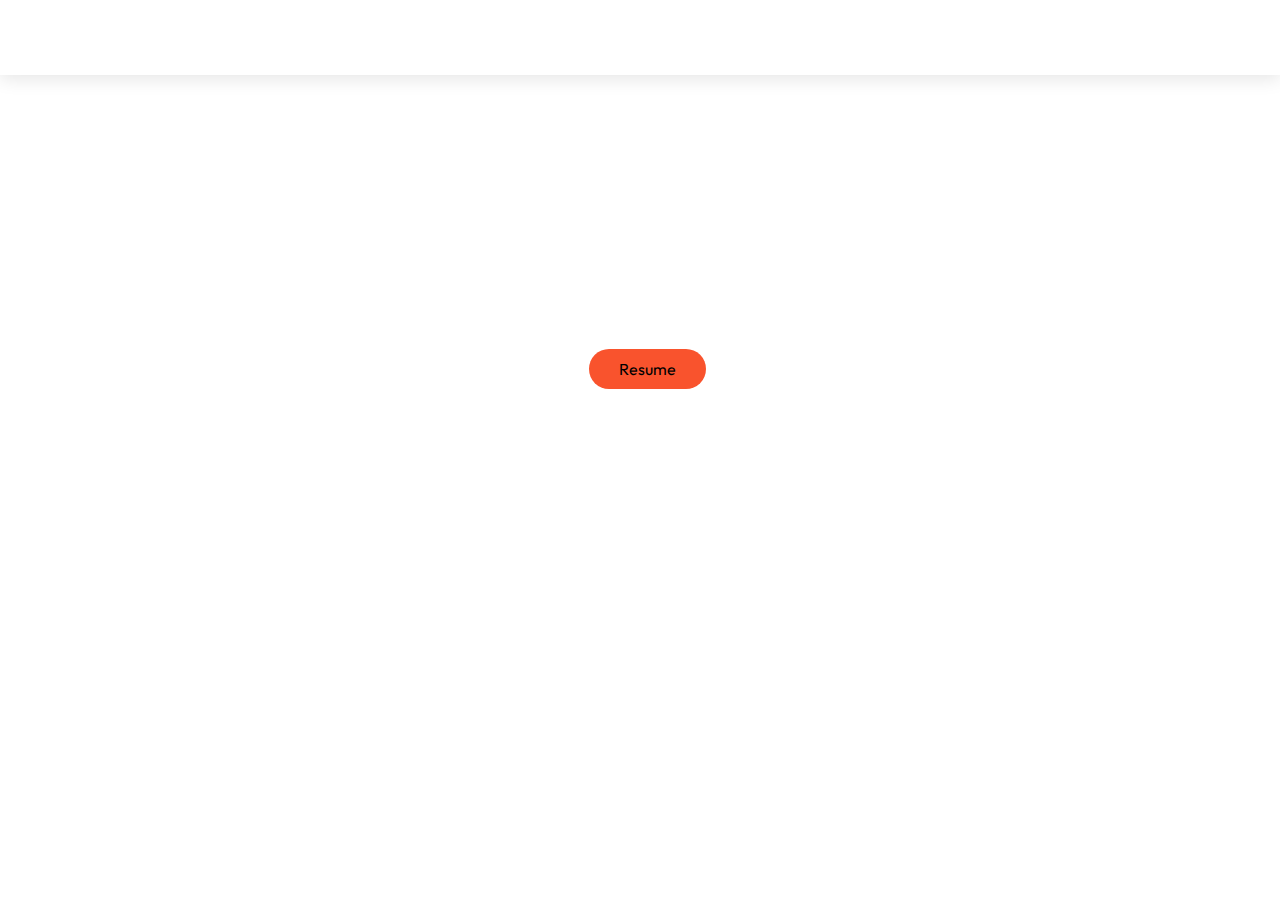
==== index.html @ a64be025 "initial commit" ====
<!DOCTYPE html>
<html lang="en">
  <head>
    <meta charset="UTF-8" />
    <meta http-equiv="X-UA-Compatible" content="IE=edge" />
    <meta name="viewport" content="width=device-width, initial-scale=1.0" />
    <link
      href="https://unpkg.com/boxicons@2.1.4/css/boxicons.min.css"
      rel="stylesheet"
    />
    <link rel="stylesheet" href="style.css" />
    <link rel="icon" type="image" href="mylogo3.png" />
    <title>Portfolio</title>
  </head>

  <body>
    <header class="container">
      <div class="page-header">
        <div class="logo">
          <a href="#"
            ><img id="logo" class="logo-dark" src="mylogo3.png" alt=""
          /></a>
        </div>
        <input type="checkbox" id="click" />
        <label for="click" class="mainicon">
          <div class="menu">
            <i class="bx bx-menu"></i>
          </div>
        </label>
        <ul>
          <li>
            <a href="/" class="active" style="--navAni: 1">Home</a>
          </li>
          <li><a href="./skills.html" style="--navAni: 3">Skills</a></li>
          <li><a href="./project.html" style="--navAni: 4">Projects</a></li>
          <li><a href="./about.html" style="--navAni: 2">About</a></li>
        </ul>
        <label class="mode">
          <input type="checkbox" id="darkModeToggle" />
          <i class="bx bxs-moon"></i>
        </label>
      </div>
    </header>

    <section class="container">
      <div class="main">
        <div class="detail">
          <h3>Hi, It's Me</h3>
          <h1>I'm <span style="color: #f9532d"> Abhishek Arya</span></h1>
          <p>
            I'm a Web Developer, I design and code beautifully simple things,
            and love what I do. Currently an Engineering Undergrad doing B. Tech
            in Computer Science...
          </p>
        </div>
      </div>
      <div class="btn">
        <a href="my_resume.pdf" target="_blank">Resume</a>
      </div>
    </section>
    <footer>
      <div class="social">
        <a
          href="https://github.com/aryaabhi023"
          target="_blank"
          style="--socialAni: 3"
          ><i class="bx bxl-github"></i
        ></a>
        <a
          href="https://linkedin.com/in/abhishek-arya-b3211220a"
          target="_blank"
          style="--socialAni: 1"
          ><i class="bx bxl-linkedin"></i
        ></a>
        <a
          href="https://www.instagram.com/abhishekarya_023/"
          target="_blank"
          style="--socialAni: 2"
          ><i class="bx bxl-instagram"></i
        ></a>
      </div>
    </footer>
    <script src="script.js"></script>
  </body>
</html>
---- style.css ----
@import url("https://fonts.googleapis.com/css2?family=Poppins:wght@100;200;300;400;500;600;700;800&display=swap");
@import url("https://fonts.googleapis.com/css2?family=Outfit:wght@200;300;400;500;600;700;800&family=Roboto:wght@100;300;400&display=swap");

:root {
  --primary-color: #f9532d;
  --primary-dark: #1f252e;
}

* {
  margin: 0;
  padding: 0;
  scroll-behavior: smooth;
}

body {
  font-family: "Outfit", sans-serif;
}
/* Genral */
.container {
  padding: 0 8.4rem;
}

/* Nav */
header {
  position: relative;
  box-shadow: 0 4px 17px rgba(0, 0, 0, 0.1);
  background: #fff;
  position: sticky;
  top: 0;
  z-index: 1;
}

.page-header {
  display: flex;
  justify-content: space-between;
  align-items: center;
  padding: 1rem 0;
}

.logo {
  font-size: 1.5rem;
  font-weight: 800;
  opacity: 0;
  animation: leftSideAni 1s ease forwards;
}

.logo a {
  color: #244d61;
  text-decoration: none;
}

.logo a img {
  width: 20%;
}

.logo-dark {
  -webkit-filter: invert(100%);
  filter: invert(100%);
}

ul {
  display: flex;
  gap: 0.6rem;
  list-style-type: none;
  background-color: transparent;
  overflow: hidden;
}

li a {
  display: inline-block;
  padding: 0.3rem 1rem;
  color: var(--nav-text);
  text-decoration: none;
  font-size: 1.05rem;
  font-weight: 600;
  letter-spacing: 0.7px;
  border-radius: 36px;
  line-height: 2;
  transition: 0.3s;
  opacity: 0;
  animation: navani 0.3s ease forwards;
  animation-delay: calc(0.15s * var(--navAni));
}

li a.active,
li a:hover {
  color: var(--primary-color);
}

#click {
  display: none;
}

.menu {
  display: none;
}

/* Nav End */

/* Section 1 */
.mode i {
  font-size: 1.4rem;
  cursor: pointer;
  color: var(--primary-color);
  opacity: 0;
  animation: rightSideAni 1.5s ease forwards;
}

.main {
  display: grid;
  grid-template-columns: repeat(auto-fit, minmax(277px, 1fr));
  row-gap: 2rem;
  align-items: center;
  margin-top: 30px;
}
.main h3 {
  font-size: 1.5rem;
  opacity: 0;
  display: flex;
  justify-content: center;
  align-items: center;
  animation: topSideAni 1s ease forwards;
}
.main h1 {
  display: flex;
  justify-content: center;
  align-items: center;
  font-size: 4rem;
  font-weight: 600;
  opacity: 0;
  animation: leftSideAni 1s ease forwards;
  animation-delay: 1s;
}
.main h1 span {
  padding-left: 15px;
}

.main p {
  margin-left: 20%;
  width: 70%;
  line-height: 1.7;
  font-size: 1.15rem;
  opacity: 0;
  animation: topSideAni 1.5s ease forwards;
}
.btn {
  display: inline-block;
  /* width: 10%; */
  margin: 70px 0;
  margin-left: 45%;
  padding: 10px 30px;
  cursor: pointer;
  place-items: center;
  border-radius: 20px;
  background-color: #f9532d;
}
.btn a {
  color: black;
  text-decoration: none;
}

.footer {
  display: flex;
  justify-content: center;
  align-items: center;
  margin-bottom: 20px;
}

.social {
  display: flex;
  flex-wrap: wrap;
  justify-content: center;
  align-items: center;
  gap: 1.4rem;
  margin-top: 1.7rem;
}

.social a {
  display: grid;
  place-items: center;
  text-decoration: none;
  color: #244d61;
  font-size: 1.5rem;
  border: 1.6px solid #244d61;
  border-radius: 50%;
  padding: 0.39rem;
  text-align: center;
  opacity: 0;
  animation: SocialAni 1s ease forwards;
  animation-delay: calc(0.2s * var(--socialAni));
}

.social a:hover {
  color: #fff;
  background-color: #244d61;
  box-shadow: 0 0 20px #244d61;
  transition: all 0.3s ease-in-out;
}
.images img {
  position: relative;
}

.images::before {
  content: "";
  position: absolute;
  width: 100%;
  height: calc(100% - 130px);
  left: 50%;
  bottom: 0;
  transform: translateX(-50%);
  border-radius: 6px;
}

.images::before {
  background: linear-gradient(145deg, #e2e8ec, #ffffff);
  box-shadow: 5px 5px 15px #d1d9e6, -5px -5px 15px #ffffff;
}

.images {
  width: 80%;
  margin-left: auto;
  position: relative;
  z-index: -1;
}
.images {
  opacity: 0;
  animation: imageAni 1s ease forwards;
  animation-delay: 1.5s;
}

/* Section 1 End */

.dark-mode {
  background-color: var(--primary-dark);
  color: #ffffff;
}

.mode input {
  display: none;
}

/* Individual pages */
/* About */
.about {
  display: flex;
  justify-content: center;
  margin-top: 30px;
}
.card {
  padding: 80px;
}

#card-heading {
  display: flex;
  justify-content: center;
}
.card h1 {
  display: flex;
  justify-content: center;
  margin-bottom: 20px;
}
.card h3 {
  display: inline;
  justify-content: center;
  margin: 15px;
  background-color: rgba(208, 215, 170, 0.16);
  padding: 10px;
  border-radius: 8px;
}
.card h3:first-child {
  color: #b14c35;
}
.card h3:last-child {
  color: rgb(59, 150, 59);
}

.card p {
  display: flex;
  justify-content: center;
  /* margin-bottom: 20px; */
  border-left: 2px solid black;
  padding: 10px;
}

/* Skills */
.skills > h1 {
  display: flex;
  justify-content: center;
  margin: 20px 0px;
}

.skill-container {
  background-color: rgb(255, 255, 255);
  padding: 20px;
  margin: 20px 180px;
}
.heading {
  margin: 20px;
  padding: 15px;
  border-left: 1px solid orange;
}
.heading > h1 {
  margin-bottom: 3px;
}
.sub-heading {
  display: grid;
  grid-template-columns: auto auto auto auto auto;
}
.sub-heading > h5 {
  display: flex;
  justify-content: center;
  color: coral;
  background-color: rgba(208, 215, 170, 0.16);
  padding: 5px 8px;
  border-radius: 10px;
  margin: 5px 5px;
}

/* Projects */

.projects > h1 {
  margin: 20px 0px;
  display: flex;
  justify-content: center;
}

.project-container {
  display: flex;
  flex-wrap: wrap;
  margin: 10px;
  padding: 0 100px;
  justify-content: center;
}

.project-container > a {
  text-decoration: none;
  margin: 13px 10px;
}

.project-container img {
  width: 100%;
  height: 200px;
}

.project-card {
  box-shadow: 0 4px 8px 0 rgba(0, 0, 0, 0.2);
  transition: 0.3s;
  width: 100%;
  margin: 10px;
  border-radius: 5px;
}

.project-card:hover {
  box-shadow: 0 8px 16px 0 rgba(0, 0, 0, 0.2);
}

.project_card > img {
  border-radius: 5px 5px 0 0;
}

.project-card-details {
  padding: 2px 16px;
}

.project-card-details > h1 {
  margin-bottom: 5px;
}
.project-card-details > h5 {
  display: inline;
  background-color: rgba(98, 99, 91, 0.16);
  border-radius: 7px;
  color: rgb(57, 116, 69);
  padding: 3px 5px;
  margin-right: 10px;
}

.project-card-details > p {
  margin: 10px 0;
}

/* Dark Mode */
:is(.dark-mode) {
  .social a {
    color: var(--primary-color);
    border: 1.6px solid var(--primary-color);
  }

  .social a:hover {
    color: var(--primary-dark);
    background-color: var(--primary-color);
    box-shadow: 0 0 20px var(--primary-color);
  }

  .logo a {
    color: #fff;
  }

  .images::before {
    background: linear-gradient(145deg, #1f252e, #2e3239);
    box-shadow: 10px 10px 19px #1c1e22, -10px -10px 19px #1b1f27;
  }
  .btn a {
    color: #fff;
  }
  .card p {
    border-left: 2px solid white;
  }
  .skill-container {
    background-color: #1b1f27;
  }
  .project-container > a {
    color: #8f9aad;
  }
  .project-card {
    box-shadow: 0 4px 8px 0 rgba(20, 20, 20, 0.399);
    transition: 0.3s;
  }

  .project-card:hover {
    box-shadow: 0 4px 16px 0 rgba(99, 99, 99, 0.2);
  }
}

.dark-mode header {
  box-shadow: 0 4px 17px rgb(80 80 80 / 31%);
  background: var(--primary-dark);
}

/* Animation */
@keyframes leftSideAni {
  0% {
    transform: translateX(-100px);
    opacity: 0;
  }
  100% {
    transform: translateX(0);
    opacity: 1;
  }
}
@keyframes navani {
  0% {
    transform: translateY(100px);
    opacity: 0;
  }
  100% {
    transform: translateY(0);
    opacity: 1;
  }
}
@keyframes rightSideAni {
  0% {
    transform: translateX(100px);
    opacity: 0;
  }
  100% {
    transform: translateX(0);
    opacity: 1;
  }
}
@keyframes topSideAni {
  0% {
    transform: translateY(-100px);
    opacity: 0;
  }
  100% {
    transform: translateY(0);
    opacity: 1;
  }
}
@keyframes SocialAni {
  0% {
    transform: translateY(100px);
    opacity: 0;
  }
  100% {
    transform: translateY(0);
    opacity: 1;
  }
}

@keyframes imageAni {
  0% {
    opacity: 0;
    transform: scale(0);
  }
  100% {
    opacity: 1;
    transform: scale(1);
  }
}

@media screen and (max-width: 1024px) {
  .container {
    padding: 0 4.4rem;
  }
}

@media screen and (max-width: 768px) {
  .container {
    padding: 0 1.6rem;
  }
  .skill-container {
    padding: 20px;
    margin: 20px 50px;
  }
  .project-container {
    display: grid;
    grid-template-columns: auto;
    padding: 0 80px;
  }
  .project-card {
    width: 100%;
  }
}

@media screen and (max-width: 600px) {
  header {
    height: auto;
  }

  ul {
    background: #fff;
    width: 100%;
    height: 100vh;
    position: absolute;
    display: flex;
    flex-direction: column;
    text-align: center;
    top: 3.4rem;
    left: -100%;
    z-index: 111111;
  }

  .menu {
    display: block;
    font-size: 1.5rem;
    font-weight: bold;
    color: #244d61;
  }

  #click:checked ~ ul {
    left: 0%;
    transition: all 0.3s ease;
  }

  .dark-mode .menu {
    color: var(--primary-color);
  }

  .dark-mode ul {
    background: var(--primary-dark);
  }

  .mode {
    position: absolute;
    right: 4rem;
  }

  .images {
    width: 100%;
    margin: auto;
  }

  .main {
    margin-top: 2rem;
  }
  .sub-heading {
    display: grid;
    grid-template-columns: auto auto;
  }
  .project-container {
    padding: 0 50px;
  }
}
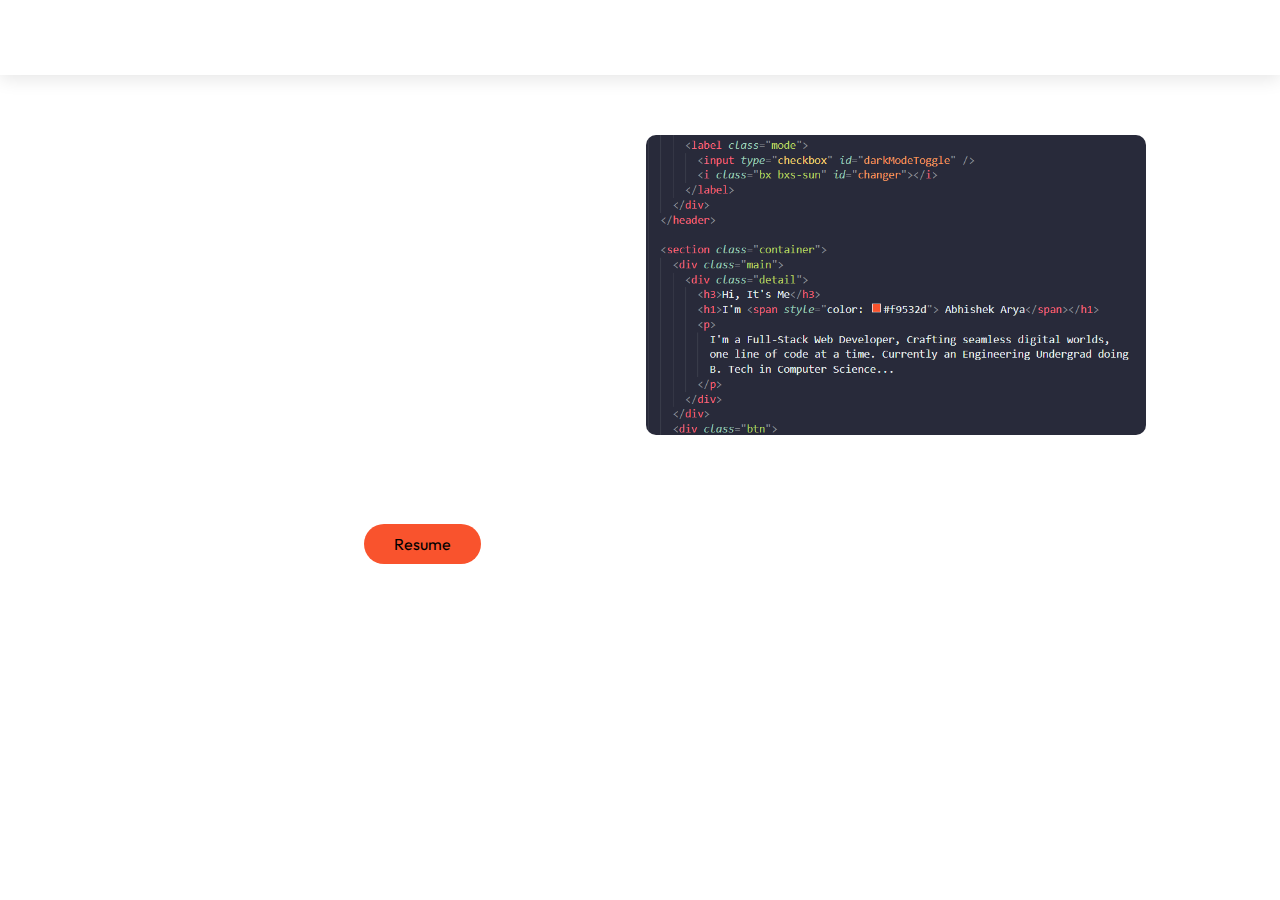
==== commit e8a196fe: "add changes" ====
--- a/index.html
+++ b/index.html
@@ -17,7 +17,7 @@
     <header class="container">
       <div class="page-header">
         <div class="logo">
-          <a href="#"
+          <a href="./index.html"
             ><img id="logo" class="logo-dark" src="mylogo3.png" alt=""
           /></a>
         </div>
@@ -29,7 +29,7 @@
         </label>
         <ul>
           <li>
-            <a href="/" class="active" style="--navAni: 1">Home</a>
+            <a href="./index.html" class="active" style="--navAni: 1">Home</a>
           </li>
           <li><a href="./skills.html" style="--navAni: 3">Skills</a></li>
           <li><a href="./project.html" style="--navAni: 4">Projects</a></li>
@@ -37,25 +37,30 @@
         </ul>
         <label class="mode">
           <input type="checkbox" id="darkModeToggle" />
-          <i class="bx bxs-moon"></i>
+          <i class="bx bxs-sun" id="changer"></i>
         </label>
       </div>
     </header>
 
-    <section class="container">
-      <div class="main">
-        <div class="detail">
-          <h3>Hi, It's Me</h3>
-          <h1>I'm <span style="color: #f9532d"> Abhishek Arya</span></h1>
-          <p>
-            I'm a Web Developer, I design and code beautifully simple things,
-            and love what I do. Currently an Engineering Undergrad doing B. Tech
-            in Computer Science...
-          </p>
+    <section class="container home_container">
+      <div>
+        <div class="main">
+          <div class="detail">
+            <h3>Hi, It's Me</h3>
+            <h1>I'm <span style="color: #f9532d"> Abhishek Arya</span></h1>
+            <p>
+              I'm a Full-Stack Web Developer, Crafting seamless digital worlds,
+              one line of code at a time. Currently an Engineering Undergrad
+              doing B. Tech in Computer Science...
+            </p>
+          </div>
+        </div>
+        <div class="btn">
+          <a href="my_resume.pdf" target="_blank">Resume</a>
         </div>
       </div>
-      <div class="btn">
-        <a href="my_resume.pdf" target="_blank">Resume</a>
+      <div class="img_home">
+        <img src="./Home.png" />
       </div>
     </section>
     <footer>
--- a/style.css
+++ b/style.css
@@ -18,6 +18,18 @@
 /* Genral */
 .container {
   padding: 0 8.4rem;
+}
+
+.home_container {
+  display: flex;
+}
+
+.img_home > img {
+  margin-top: 60px;
+  width: 500px;
+  height: 300px;
+  border-radius: 10px;
+  overflow: hidden;
 }
 
 /* Nav */
@@ -278,6 +290,7 @@
   display: flex;
   justify-content: center;
   /* margin-bottom: 20px; */
+  margin-left: 7px;
   border-left: 2px solid black;
   padding: 10px;
 }
@@ -335,6 +348,7 @@
 .project-container > a {
   text-decoration: none;
   margin: 13px 10px;
+  color: #0f2b3e;
 }
 
 .project-container img {
@@ -495,7 +509,18 @@
   }
 }
 
-@media screen and (max-width: 768px) {
+@media screen and (max-width: 800px) {
+  .home_container {
+    display: block;
+  }
+
+  .img_home {
+    text-align: center;
+  }
+  .img_home img {
+    display: inline-block;
+  }
+
   .container {
     padding: 0 1.6rem;
   }
@@ -516,6 +541,11 @@
 @media screen and (max-width: 600px) {
   header {
     height: auto;
+  }
+
+  .img_home > img {
+    width: 0px;
+    height: 0px;
   }
 
   ul {
